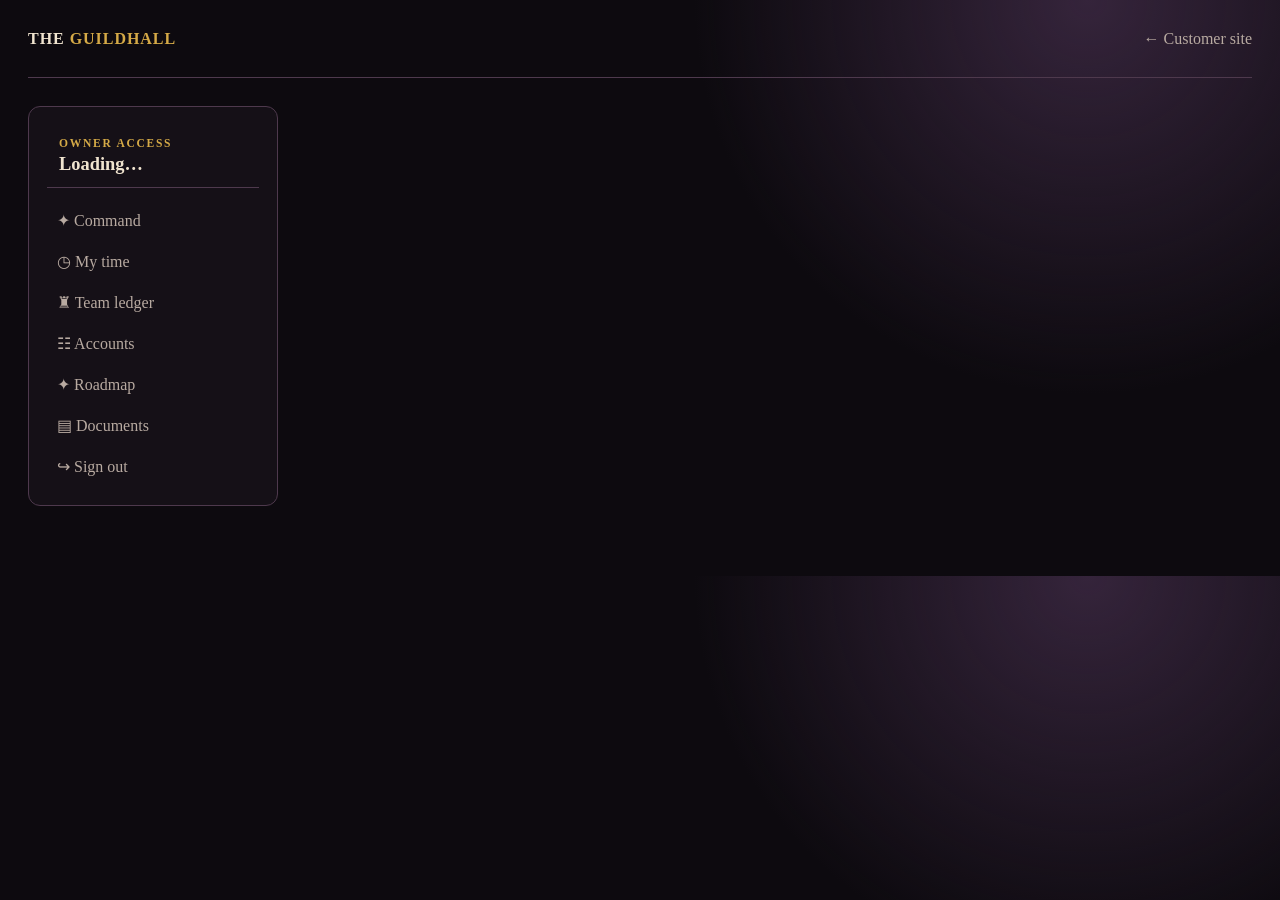
==== owner.html @ b1ba502c "Refresh portal time sheet assets" ====
<!doctype html><html><head><meta charset="utf-8"><meta name="viewport" content="width=device-width,initial-scale=1"><title>Guildhall Command</title><link rel="stylesheet" href="team.css"></head><body data-role="owner"><div class="shell"><header class="top"><div class="brand">The <b>Guildhall</b></div><a href="index.html">← Customer site</a></header><main class="layout"><aside class="sidebar"><div class="who"><div class="eyebrow">Owner access</div><b id="whoName">Loading…</b><span id="whoRole"></span></div><button class="navlink" data-page="home" onclick="showPage('home')">✦ Command</button><button class="navlink" data-page="time" onclick="showPage('time')">◷ My time</button><button class="navlink" data-page="team" onclick="showPage('team')">♜ Team ledger</button><button class="navlink" data-page="rosterpage" onclick="showPage('rosterpage')">☷ Accounts</button><button class="navlink" data-page="roadmappage" onclick="showPage('roadmappage')">✦ Roadmap</button><button class="navlink" data-page="documents" onclick="showPage('documents')">▤ Documents</button><button class="navlink" onclick="signOut()">↪ Sign out</button></aside><section><div class="page" id="home"><div class="hero"><div><div class="eyebrow">Owner command</div><h1 id="portalTitle">Command table</h1><p class="sub">The operational center for people, time records, internal materials, and the Guildhall roadmap.</p></div><div><div id="clockState"></div><button class="btn" id="clockAction" onclick="toggleClock()">Clock in</button><div class="status" id="clockStatus"></div></div></div><div class="grid"><div class="panel metric"><strong>Control</strong><span>Role and account management.</span></div><div class="panel metric"><strong>Visibility</strong><span>Team time ledger access.</span></div><div class="panel metric"><strong>Direction</strong><span>An editable public roadmap.</span></div></div></div><div class="page" id="time"><div class="hero"><div><div class="eyebrow">Time ledger</div><h1>My shifts</h1></div><div><div id="clockState"></div><button class="btn" id="clockAction" onclick="toggleClock()">Clock in</button></div></div><div class="panel"><h2>Recent entries</h2><div id="myHours" class="list"></div></div></div><div class="page" id="team"><div class="hero"><div><div class="eyebrow">Team ledger</div><h1>Time records</h1></div></div><div class="panel"><div id="teamTable"></div></div></div><div class="page" id="rosterpage"><div class="hero"><div><div class="eyebrow">Account administration</div><h1>Guild roster</h1><p class="sub">Assign customer, staff, team lead, or owner permissions.</p></div></div><div class="panel"><div id="roster" class="list"></div></div></div><div class="page" id="roadmappage"><div class="hero"><div><div class="eyebrow">Strategy</div><h1>Roadmap editor</h1><p class="sub">These items appear on the customer-facing site.</p></div><button class="btn" onclick="addRoad()">Add item</button></div><div class="panel"><div id="roadmapAdmin" class="list"></div></div></div><div class="page" id="documents"><div class="hero"><div><div class="eyebrow">Guild library</div><h1>Documents</h1></div><button class="btn" onclick="addDocument()">Add link</button></div><div class="panel"><div id="documents" class="list"></div></div></div></section></main></div><script type="module" src="team.js?v=2"></script></body></html>
---- team.css ----
:root{--bg:#0d0a0f;--panel:#19121d;--panel2:#221829;--ink:#f0e4cf;--muted:#b8aaa1;--gold:#d5aa47;--line:#4e394d;--green:#6d9473;--red:#b95b52}*{box-sizing:border-box}body{margin:0;background:radial-gradient(circle at 85% 0,#35243b,transparent 32%),var(--bg);color:var(--ink);font-family:Georgia,serif}.shell{max-width:1300px;margin:auto;padding:0 28px}.top{display:flex;justify-content:space-between;align-items:center;height:78px;border-bottom:1px solid var(--line)}.brand{font-weight:bold;letter-spacing:.06em;text-transform:uppercase}.brand b,.eyebrow{color:var(--gold)}.eyebrow{text-transform:uppercase;letter-spacing:.15em;font-size:.72rem;font-weight:bold}.top a,.back{color:var(--muted);text-decoration:none}.layout{display:grid;grid-template-columns:250px 1fr;gap:24px;padding:28px 0 70px}.sidebar{border:1px solid var(--line);border-radius:12px;padding:18px;height:max-content;background:#151017}.who{padding:12px;border-bottom:1px solid var(--line);margin-bottom:12px}.who b{display:block;font-size:1.15rem;margin-top:5px}.who span{color:var(--muted);font-size:.85rem}.navlink{display:block;width:100%;text-align:left;border:0;background:transparent;color:var(--muted);padding:11px 10px;border-radius:6px;font:inherit;cursor:pointer}.navlink:hover,.navlink.active{background:#2a1d2c;color:var(--ink)}.page{display:none}.page.active{display:block}.hero{display:flex;justify-content:space-between;gap:20px;align-items:end;margin:12px 0 24px}.hero h1{font-size:clamp(2.5rem,5vw,4.5rem);letter-spacing:-.07em;line-height:.9;margin:8px 0}.sub{color:var(--muted);line-height:1.5;max-width:650px}.grid{display:grid;grid-template-columns:repeat(3,1fr);gap:14px}.grid.two{grid-template-columns:1.15fr .85fr}.panel{background:linear-gradient(145deg,var(--panel2),var(--panel));border:1px solid var(--line);border-radius:11px;padding:22px}.panel h2{font-size:1.25rem;margin:0 0 15px}.metric strong{display:block;font-size:2rem;color:var(--gold)}.metric span{color:var(--muted);font-size:.85rem}.btn{cursor:pointer;border:1px solid #956d31;border-radius:7px;padding:10px 14px;background:linear-gradient(135deg,#56341f,#2a1715);color:#ffeab7;font:700 .86rem Georgia,serif}.btn.alt{background:transparent;color:var(--ink);border-color:#725772}.btn.red{border-color:#91463e;color:#ffd1cb}.list{display:grid;gap:9px}.row{display:flex;gap:11px;align-items:center;justify-content:space-between;padding:12px;background:#120e14;border:1px solid var(--line);border-radius:7px}.row b{display:block}.row small,.row p{display:block;margin:4px 0 0;color:var(--muted);font-size:.85rem;line-height:1.4}.badge{font-size:.72rem;border:1px solid #715368;color:#dcc5bc;border-radius:99px;padding:4px 8px;white-space:nowrap}.badge.good{border-color:#62846a;color:#b8d6bb}.badge.warn{border-color:#a57b3f;color:#f2d18d}.field,.select{width:100%;padding:10px;margin:5px 0;border:1px solid var(--line);border-radius:6px;background:#120d14;color:var(--ink);font:inherit}.formgrid{display:grid;grid-template-columns:1fr 1fr;gap:8px}.empty{color:var(--muted);padding:16px 0}.tools{display:flex;gap:9px;flex-wrap:wrap}.status{min-height:1.4em;color:var(--gold);font-size:.9rem;margin-top:9px}.table{width:100%;border-collapse:collapse;font-size:.88rem}.table th{text-align:left;color:var(--muted);font-size:.75rem;text-transform:uppercase;letter-spacing:.06em}.table th,.table td{padding:10px;border-bottom:1px solid var(--line);vertical-align:top}.hide{display:none!important}@media(max-width:820px){.layout{grid-template-columns:1fr}.sidebar{display:flex;gap:5px;overflow:auto}.who{min-width:170px}.navlink{white-space:nowrap}.grid,.grid.two{grid-template-columns:1fr}.hero{display:block}.top{height:70px}.shell{padding:0 17px}}.modal-editor{position:fixed;inset:0;z-index:30;display:grid;place-items:center;padding:20px;background:#070509c9}.editor-card{width:min(480px,100%);padding:28px;border:1px solid #7a5738;border-radius:12px;background:linear-gradient(145deg,#251a2b,#171116);box-shadow:0 25px 100px #000}.editor-card h2{font-size:2rem;letter-spacing:-.06em;margin:8px 0 18px}.editor-card label{display:block;color:var(--muted);font-size:.86rem;margin:10px 0}.editor-card .field{margin-top:5px}
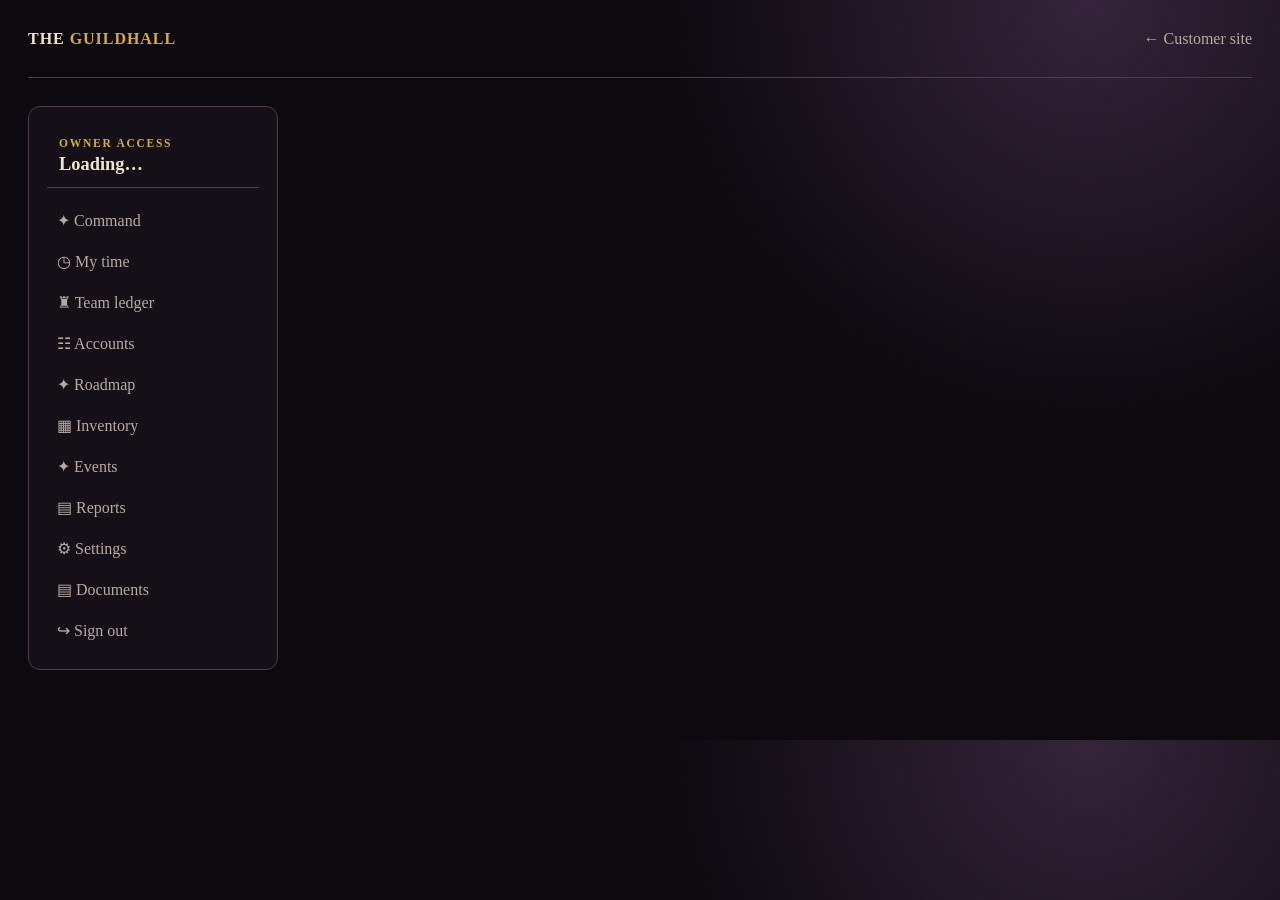
==== commit 1d15668a: "Structure owner controls around business roles" ====
--- a/owner.html
+++ b/owner.html
@@ -1 +1 @@
-<!doctype html><html><head><meta charset="utf-8"><meta name="viewport" content="width=device-width,initial-scale=1"><title>Guildhall Command</title><link rel="stylesheet" href="team.css"></head><body data-role="owner"><div class="shell"><header class="top"><div class="brand">The <b>Guildhall</b></div><a href="index.html">← Customer site</a></header><main class="layout"><aside class="sidebar"><div class="who"><div class="eyebrow">Owner access</div><b id="whoName">Loading…</b><span id="whoRole"></span></div><button class="navlink" data-page="home" onclick="showPage('home')">✦ Command</button><button class="navlink" data-page="time" onclick="showPage('time')">◷ My time</button><button class="navlink" data-page="team" onclick="showPage('team')">♜ Team ledger</button><button class="navlink" data-page="rosterpage" onclick="showPage('rosterpage')">☷ Accounts</button><button class="navlink" data-page="roadmappage" onclick="showPage('roadmappage')">✦ Roadmap</button><button class="navlink" data-page="documents" onclick="showPage('documents')">▤ Documents</button><button class="navlink" onclick="signOut()">↪ Sign out</button></aside><section><div class="page" id="home"><div class="hero"><div><div class="eyebrow">Owner command</div><h1 id="portalTitle">Command table</h1><p class="sub">The operational center for people, time records, internal materials, and the Guildhall roadmap.</p></div><div><div id="clockState"></div><button class="btn" id="clockAction" onclick="toggleClock()">Clock in</button><div class="status" id="clockStatus"></div></div></div><div class="grid"><div class="panel metric"><strong>Control</strong><span>Role and account management.</span></div><div class="panel metric"><strong>Visibility</strong><span>Team time ledger access.</span></div><div class="panel metric"><strong>Direction</strong><span>An editable public roadmap.</span></div></div></div><div class="page" id="time"><div class="hero"><div><div class="eyebrow">Time ledger</div><h1>My shifts</h1></div><div><div id="clockState"></div><button class="btn" id="clockAction" onclick="toggleClock()">Clock in</button></div></div><div class="panel"><h2>Recent entries</h2><div id="myHours" class="list"></div></div></div><div class="page" id="team"><div class="hero"><div><div class="eyebrow">Team ledger</div><h1>Time records</h1></div></div><div class="panel"><div id="teamTable"></div></div></div><div class="page" id="rosterpage"><div class="hero"><div><div class="eyebrow">Account administration</div><h1>Guild roster</h1><p class="sub">Assign customer, staff, team lead, or owner permissions.</p></div></div><div class="panel"><div id="roster" class="list"></div></div></div><div class="page" id="roadmappage"><div class="hero"><div><div class="eyebrow">Strategy</div><h1>Roadmap editor</h1><p class="sub">These items appear on the customer-facing site.</p></div><button class="btn" onclick="addRoad()">Add item</button></div><div class="panel"><div id="roadmapAdmin" class="list"></div></div></div><div class="page" id="documents"><div class="hero"><div><div class="eyebrow">Guild library</div><h1>Documents</h1></div><button class="btn" onclick="addDocument()">Add link</button></div><div class="panel"><div id="documents" class="list"></div></div></div></section></main></div><script type="module" src="team.js?v=2"></script></body></html>+<!doctype html><html><head><meta charset="utf-8"><meta name="viewport" content="width=device-width,initial-scale=1"><title>Guildhall Command</title><link rel="stylesheet" href="team.css"></head><body data-role="owner"><div class="shell"><header class="top"><div class="brand">The <b>Guildhall</b></div><a href="index.html">← Customer site</a></header><main class="layout"><aside class="sidebar"><div class="who"><div class="eyebrow">Owner access</div><b id="whoName">Loading…</b><span id="whoRole"></span></div><button class="navlink" data-page="home" onclick="showPage('home')">✦ Command</button><button class="navlink" data-page="time" onclick="showPage('time')">◷ My time</button><button class="navlink" data-page="team" onclick="showPage('team')">♜ Team ledger</button><button class="navlink" data-page="rosterpage" onclick="showPage('rosterpage')">☷ Accounts</button><button class="navlink" data-page="roadmappage" onclick="showPage('roadmappage')">✦ Roadmap</button><button class="navlink" data-page="inventory" onclick="showPage('inventory')">▦ Inventory</button><button class="navlink" data-page="events" onclick="showPage('events')">✦ Events</button><button class="navlink" data-page="reports" onclick="showPage('reports')">▤ Reports</button><button class="navlink" data-page="settings" onclick="showPage('settings')">⚙ Settings</button><button class="navlink" data-page="documents" onclick="showPage('documents')">▤ Documents</button><button class="navlink" onclick="signOut()">↪ Sign out</button></aside><section><div class="page" id="home"><div class="hero"><div><div class="eyebrow">Owner command</div><h1 id="portalTitle">Command table</h1><p class="sub">The operational center for people, time records, internal materials, and the Guildhall roadmap.</p></div></div><div class="grid"><div class="panel metric"><strong>Control</strong><span>Role and account management.</span></div><div class="panel metric"><strong>Visibility</strong><span>Team time ledger access.</span></div><div class="panel metric"><strong>Direction</strong><span>An editable public roadmap.</span></div></div></div><div class="page" id="time"><div class="hero"><div><div class="eyebrow">Time ledger</div><h1>My shifts</h1></div><div><div id="clockState"></div><button class="btn" id="clockAction" onclick="toggleClock()">Clock in</button></div></div><div class="panel"><h2>Recent entries</h2><div id="myHours" class="list"></div></div></div><div class="page" id="team"><div class="hero"><div><div class="eyebrow">Team ledger</div><h1>Time records</h1></div></div><div class="panel"><div id="teamTable"></div></div></div><div class="page" id="rosterpage"><div class="hero"><div><div class="eyebrow">Account administration</div><h1>Guild roster</h1><p class="sub">Assign customer, staff, team lead, or owner permissions.</p></div></div><div class="panel"><div id="roster" class="list"></div></div></div><div class="page" id="roadmappage"><div class="hero"><div><div class="eyebrow">Strategy</div><h1>Roadmap editor</h1><p class="sub">These items appear on the customer-facing site.</p></div><button class="btn" onclick="addRoad()">Add item</button></div><div class="panel"><div id="roadmapAdmin" class="list"></div></div></div><div class="page" id="inventory"><div class="hero"><div><div class="eyebrow">Owner only</div><h1>Inventory</h1><p class="sub">Add products, update pricing, and track stock levels.</p></div><button class="btn" onclick="alert('Inventory catalog is the next operational module to connect.')">Add product</button></div><div class="grid"><div class="panel metric"><strong>Catalog</strong><span>Products and pricing.</span></div><div class="panel metric"><strong>Stock</strong><span>Current stock levels.</span></div><div class="panel metric"><strong>Control</strong><span>Owner-approved changes.</span></div></div></div><div class="page" id="events"><div class="hero"><div><div class="eyebrow">Operations</div><h1>Events</h1><p class="sub">Create, edit, delete, and review registrations for Guildhall events.</p></div><button class="btn" onclick="alert('Event setup is ready for the next module.')">Create event</button></div><div class="panel"><div class="empty">No events have been created yet.</div></div></div><div class="page" id="reports"><div class="hero"><div><div class="eyebrow">Owner only</div><h1>Reports</h1><p class="sub">Sales, memberships, profit and loss, attendance, and staff activity.</p></div></div><div class="grid"><div class="panel metric"><strong>Revenue</strong><span>Financial reporting.</span></div><div class="panel metric"><strong>Members</strong><span>Membership performance.</span></div><div class="panel metric"><strong>Activity</strong><span>Staff and event logs.</span></div></div></div><div class="page" id="settings"><div class="hero"><div><div class="eyebrow">Owner only</div><h1>Business settings</h1><p class="sub">Website settings, store hours, membership plans, and Discord integration.</p></div></div><div class="panel"><div class="empty">Business settings are kept owner-only by design.</div></div></div><div class="page" id="documents"><div class="hero"><div><div class="eyebrow">Guild library</div><h1>Documents</h1></div><button class="btn" onclick="addDocument()">Add link</button></div><div class="panel"><div id="documents" class="list"></div></div></div></section></main></div><script type="module" src="team.js?v=4"></script></body></html>
